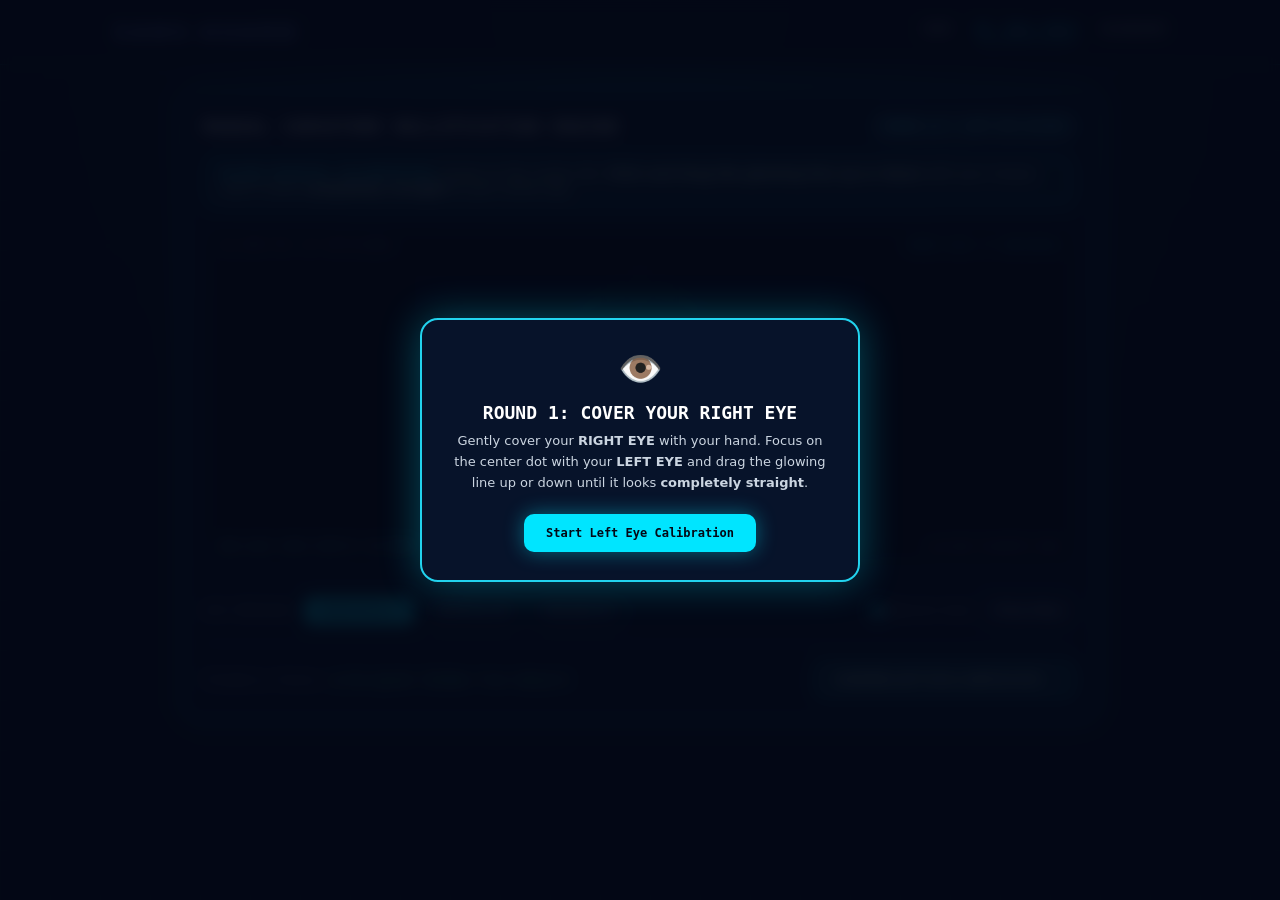
==== amsler-test.html @ d56ad3e8 "SANS GUARD - FINAL VERSION" ====
<!DOCTYPE html>
<html lang="en">
<head>
<meta charset="utf-8"/>
<meta name="viewport" content="width=device-width, initial-scale=1.0"/>
<title>SANS-GUARD — Manual Curvature Nullification</title>
<style>
  * { box-sizing: border-box; margin: 0; padding: 0; }
  body {
    background-color: #040816; color: #e2e8f0; font-family: system-ui, -apple-system, sans-serif;
    min-height: 100vh; display: flex; flex-direction: column;
    background-image: radial-gradient(circle at 50% 0%, rgba(0, 229, 255, 0.14), transparent 55%),
      linear-gradient(to right, rgba(34, 211, 238, 0.04) 1px, transparent 1px),
      linear-gradient(to bottom, rgba(34, 211, 238, 0.04) 1px, transparent 1px);
    background-size: 100% 100%, 50px 50px, 50px 50px;
  }
  .mono { font-family: monospace; }
  header { position: sticky; top: 0; z-index: 50; background: rgba(4, 8, 22, 0.92); border-bottom: 1px solid rgba(34, 211, 238, 0.25); }
  .nav-wrap { max-width: 1100px; margin: 0 auto; padding: 0 24px; height: 64px; display: flex; align-items: center; justify-content: space-between; }
  .logo { font-weight: 900; font-size: 20px; letter-spacing: 0.18em; color: #7289da; text-decoration: none; }
  .nav-links { display: flex; gap: 24px; font-size: 12px; text-transform: uppercase; }
  .nav-links a { color: #cbd5e1; text-decoration: none; }
  .nav-links a.active { color: #22d3ee; font-weight: 700; border-bottom: 2px solid #22d3ee; padding-bottom: 4px; }

  main { max-width: 960px; width: 100%; margin: 0 auto; padding: 26px 20px; flex: 1; display: flex; flex-direction: column; gap: 18px; }
  .panel {
    background: rgba(7, 19, 42, 0.78); border: 1.5px solid #22d3ee; border-radius: 18px;
    padding: 22px; box-shadow: 0 0 30px rgba(0, 229, 255, 0.12);
  }
  .top-row { display: flex; flex-wrap: wrap; justify-content: space-between; align-items: center; gap: 10px; margin-bottom: 14px; }
  .top-row h1 { font-size: 17px; font-weight: 800; letter-spacing: 0.06em; color: #fff; }
  .eye-badge { padding: 5px 12px; border-radius: 7px; background: rgba(34, 211, 238, 0.15); border: 1px solid #22d3ee; color: #67e8f9; font-size: 11px; font-weight: 700; }

  .inst-box {
    background: rgba(8, 51, 68, 0.65); border: 1px solid #22d3ee; border-radius: 12px;
    padding: 12px 16px; margin-bottom: 16px; display: flex; align-items: center; gap: 12px; font-size: 13px; color: #ecfeff;
  }

  .radar-box {
    background: #030712; border: 1px solid #164e63; border-radius: 14px; padding: 14px;
    display: flex; flex-direction: column; align-items: center; gap: 10px;
  }
  .radar-meta { width: 100%; display: flex; justify-content: space-between; font-size: 10px; color: #64748b; }
  canvas {
    max-width: 100%; border-radius: 10px; cursor: ns-resize; touch-action: none;
  }

  .axis-row { display: flex; flex-wrap: wrap; align-items: center; gap: 8px; margin-top: 14px; padding-top: 14px; border-top: 1px solid #0f2942; font-size: 11px; }
  .axis-btn { padding: 7px 12px; border-radius: 7px; border: 1px solid #155e75; background: #07132a; color: #94a3b8; font-size: 11px; font-weight: 700; cursor: pointer; }
  .axis-btn.active { background: #00e5ff; color: #040816; border-color: #00e5ff; }
  .btn-sm { padding: 7px 12px; border-radius: 7px; border: 1px solid #155e75; background: #07132a; color: #e2e8f0; font-size: 11px; font-weight: 700; cursor: pointer; }

  .action-bar { display: flex; flex-wrap: wrap; justify-content: space-between; align-items: center; gap: 12px; margin-top: 18px; padding-top: 16px; border-top: 1px solid #164e63; }
  .btn-commit { padding: 12px 20px; border-radius: 10px; border: 1.5px solid #22d3ee; background: #083344; color: #ecfeff; font-size: 12px; font-weight: 700; cursor: pointer; }
  .btn-record { padding: 12px 22px; border-radius: 10px; border: none; background: #00e5ff; color: #040816; font-size: 12px; font-weight: 800; cursor: pointer; box-shadow: 0 0 20px rgba(0, 229, 255, 0.4); }

  #popupOverlay {
    display: flex; position: fixed; inset: 0; z-index: 1000; background: rgba(4, 8, 22, 0.9);
    backdrop-filter: blur(8px); align-items: center; justify-content: center; padding: 20px;
  }
  .popup-box { max-width: 440px; width: 100%; background: #07132a; border: 2px solid #22d3ee; border-radius: 18px; padding: 28px; text-align: center; box-shadow: 0 0 40px rgba(0, 229, 255, 0.3); }
  .popup-box h3 { font-size: 18px; color: #fff; margin: 12px 0 8px; }
  .popup-box p { font-size: 13px; color: #cbd5e1; line-height: 1.6; margin-bottom: 20px; }
</style>
</head>
<body>
<header>
  <div class="nav-wrap">
    <a href="index.html" class="logo">SANS-GUARD</a>
    <nav class="nav-links mono">
      <a href="index.html">Home</a>
      <a href="doctor-check.html" class="active">Dr. Nova Check</a>
      <a href="dashboard.html">Dashboard</a>
    </nav>
  </div>
</header>

<main>
  <section class="panel">
    <div class="top-row mono">
      <h1>MANUAL CURVATURE NULLIFICATION ENGINE</h1>
      <span class="eye-badge" id="eyeBadge">ROUND 1/2 • LEFT EYE ACTIVE</span>
    </div>

    <div class="inst-box">
      <div>
        <strong style="color:#22d3ee;">BLIND MANUAL CALIBRATION:</strong> Fixate on the center dot. <strong>Click and drag the glowing line up or down</strong> with your mouse until it looks <strong>completely straight</strong> to your active eye.
      </div>
    </div>

    <div class="radar-box">
      <div class="radar-meta mono">
        <span>CAL-GRID FOV: 30° RECTILINEAR</span>
        <span id="axisMeta" style="color:#22d3ee;">TARGET AXIS: 0° HORIZONTAL</span>
      </div>

      <canvas id="radarCanvas" width="480" height="270"></canvas>

      <div class="radar-meta mono" style="align-items:center;">
        <span style="color:#67e8f9;">DRAG WAVE CURVE DIRECTLY ON RADAR</span>
        <span>● BLIND TELEMETRY MODE</span>
      </div>
    </div>

    <div class="axis-row mono">
      <span style="color:#94a3b8;">AXIS MERIDIAN:</span>
      <button class="axis-btn active" onclick="setAxis(0, this)">HORIZONTAL 0°</button>
      <button class="axis-btn" onclick="setAxis(90, this)">VERTICAL 90°</button>
      <button class="axis-btn" onclick="setAxis(45, this)">OBLIQUE 45°</button>
      <label style="margin-left:auto;display:flex;align-items:center;gap:6px;color:#cbd5e1;cursor:pointer;">
        <input type="checkbox" id="gridToggle" checked onchange="drawRadar()" style="accent-color:#00e5ff;"/> Reticle Grid
      </label>
      <button class="btn-sm" onclick="resetCurrentEye()">↺ Reset Wave</button>
    </div>

    <div class="action-bar mono">
      <div style="font-size:12px;color:#94a3b8;">
        Telemetry Status: <strong style="color:#34d399;">● Encrypted (Hidden from Subject)</strong>
      </div>
      <div style="display:flex;flex-wrap:wrap;gap:10px;">
        <button class="btn-commit" id="eyeActionBtn" onclick="handleEyeStep()">CONFIRM LEFT EYE &amp; SWITCH EYE →</button>
        <button class="btn-record" style="display:none;" id="finishBtn" onclick="syncDashboard()">📋 COMPLETE CHECK &amp; SYNC DASHBOARD</button>
      </div>
    </div>
  </section>
</main>

<!-- Monocular Pop-up Modal -->
<div id="popupOverlay">
  <div class="popup-box">
    <div style="font-size:36px;">👁️</div>
    <h3 class="mono" id="popTitle">ROUND 1: COVER YOUR RIGHT EYE</h3>
    <p id="popDesc">Gently cover your <strong>RIGHT EYE</strong> with your hand. Focus on the center dot with your <strong>LEFT EYE</strong> and drag the glowing line up or down until it looks <strong>completely straight</strong>.</p>
    <button class="btn-record mono" onclick="document.getElementById('popupOverlay').style.display='none'">Start Left Eye Calibration</button>
  </div>
</div>

<script>
  const canvas = document.getElementById('radarCanvas');
  const ctx = canvas.getContext('2d');
  let waveAmp = 52;
  let axis = 0;
  let round = 1;
  let leftResidual = 52;
  let rightResidual = 52;
  let isDragging = false;
  let lastY = 0;

  function drawRadar() {
    const W = canvas.width;
    const H = canvas.height;
    const cx = W / 2;
    const cy = H / 2;
    ctx.clearRect(0, 0, W, H);

    if (document.getElementById('gridToggle').checked) {
      ctx.strokeStyle = 'rgba(34, 211, 238, 0.08)';
      ctx.lineWidth = 1;
      for (let x = 0; x <= W; x += 24) {
        ctx.beginPath(); ctx.moveTo(x, 0); ctx.lineTo(x, H); ctx.stroke();
      }
      for (let y = 0; y <= H; y += 24) {
        ctx.beginPath(); ctx.moveTo(0, y); ctx.lineTo(W, y); ctx.stroke();
      }

      ctx.strokeStyle = 'rgba(34, 211, 238, 0.28)';
      ctx.beginPath(); ctx.arc(cx, cy, 48, 0, Math.PI * 2); ctx.stroke();
      ctx.beginPath(); ctx.arc(cx, cy, 105, 0, Math.PI * 2); ctx.stroke();

      ctx.setLineDash([4, 4]);
      ctx.beginPath(); ctx.moveTo(cx, 10); ctx.lineTo(cx, H - 10); ctx.stroke();
      ctx.beginPath(); ctx.moveTo(20, cy); ctx.lineTo(W - 20, cy); ctx.stroke();
      ctx.setLineDash([]);
    }

    ctx.save();
    ctx.translate(cx, cy);
    ctx.rotate((-axis * Math.PI) / 180);

    ctx.strokeStyle = '#00e5ff';
    ctx.lineWidth = 3.2;
    ctx.shadowColor = '#00e5ff';
    ctx.shadowBlur = 15;
    ctx.beginPath();
    const span = 195;
    for (let x = -span; x <= span; x += 3) {
      const env = Math.cos((x / span) * (Math.PI / 2));
      const y = Math.sin(x * 0.036) * (waveAmp * 0.32) * env;
      if (x === -span) ctx.moveTo(x, y);
      else ctx.lineTo(x, y);
    }
    ctx.stroke();
    ctx.shadowBlur = 0;

    const handleX = 43;
    const handleY = Math.sin(handleX * 0.036) * (waveAmp * 0.32) * Math.cos((handleX / span) * (Math.PI / 2));
    ctx.fillStyle = isDragging ? '#ffffff' : 'rgba(0, 229, 255, 0.35)';
    ctx.strokeStyle = '#00e5ff';
    ctx.lineWidth = 2;
    ctx.beginPath(); ctx.arc(handleX, handleY, 7, 0, Math.PI * 2); ctx.fill(); ctx.stroke();
    ctx.restore();

    ctx.fillStyle = '#ffffff';
    ctx.beginPath(); ctx.arc(cx, cy, 4, 0, Math.PI * 2); ctx.fill();
  }

  function getClientY(e) {
    return e.touches && e.touches.length ? e.touches[0].clientY : e.clientY;
  }

  canvas.addEventListener('mousedown', e => { isDragging = true; lastY = getClientY(e); drawRadar(); });
  canvas.addEventListener('touchstart', e => { isDragging = true; lastY = getClientY(e); drawRadar(); });

  window.addEventListener('mousemove', e => {
    if (!isDragging) return;
    const curY = getClientY(e);
    waveAmp = Math.max(-100, Math.min(100, waveAmp + (curY - lastY) * 0.85));
    lastY = curY;
    if (round === 1) leftResidual = Math.abs(waveAmp);
    else rightResidual = Math.abs(waveAmp);
    drawRadar();
  });

  window.addEventListener('touchmove', e => {
    if (!isDragging) return;
    const curY = getClientY(e);
    waveAmp = Math.max(-100, Math.min(100, waveAmp + (curY - lastY) * 0.85));
    lastY = curY;
    if (round === 1) leftResidual = Math.abs(waveAmp);
    else rightResidual = Math.abs(waveAmp);
    drawRadar();
  });

  window.addEventListener('mouseup', () => { if (isDragging) { isDragging = false; drawRadar(); } });
  window.addEventListener('touchend', () => { if (isDragging) { isDragging = false; drawRadar(); } });

  function resetCurrentEye() {
    waveAmp = round === 1 ? 52 : -48;
    if (round === 1) leftResidual = Math.abs(waveAmp);
    else rightResidual = Math.abs(waveAmp);
    drawRadar();
  }

  function setAxis(deg, btn) {
    axis = deg;
    document.querySelectorAll('.axis-btn').forEach(b => b.classList.remove('active'));
    btn.classList.add('active');
    const names = { 0: '0° HORIZONTAL', 90: '90° VERTICAL', 45: '45° OBLIQUE' };
    document.getElementById('axisMeta').textContent = `TARGET AXIS: ${names[deg]}`;
    drawRadar();
  }

  function calcPts(absVal) {
    if (absVal >= 60) return 4;
    if (absVal >= 35) return 3;
    if (absVal >= 18) return 2;
    if (absVal >= 7) return 1;
    return 0;
  }

  function handleEyeStep() {
    if (round === 1) {
      leftResidual = Math.abs(waveAmp);
      round = 2;
      waveAmp = -48;
      rightResidual = 48;

      document.getElementById('eyeBadge').textContent = 'ROUND 2/2 • RIGHT EYE ACTIVE';
      document.getElementById('eyeActionBtn').style.display = 'none';
      document.getElementById('finishBtn').style.display = 'inline-block';
      document.getElementById('finishBtn').textContent = 'COMPLETE TEST & VIEW SCORE →';
      drawRadar();

      document.getElementById('popTitle').textContent = 'ROUND 2: COVER YOUR LEFT EYE';
      document.getElementById('popDesc').innerHTML = 'Now cover your <strong>LEFT EYE</strong> with your hand. Focus on the center dot with your <strong>RIGHT EYE</strong> and drag the line up or down until it looks straight.';
      document.querySelector('#popupOverlay button').textContent = 'Start Right Eye Calibration';
      document.getElementById('popupOverlay').style.display = 'flex';
    }
  }

  function syncDashboard() {
    rightResidual = Math.abs(waveAmp);
    const leftPts = calcPts(leftResidual);
    const rightPts = calcPts(rightResidual);
    const finalMetaPts = Math.max(leftPts, rightPts);

    const prev = JSON.parse(localStorage.getItem('sans_latest_check') || '{"vision":0,"fluid":0,"symptoms":0}');
    prev.metamorphopsia = finalMetaPts;
    prev.total = (prev.vision || 0) + (prev.fluid || 0) + (prev.symptoms || 0) + finalMetaPts;
    localStorage.setItem('sans_latest_check', JSON.stringify(prev));

    const labels = [
      'Normal Rectilinear Vision (0 Arcmin)',
      'Mild Peripheral Curvature',
      'Moderate Parafoveal Metamorphopsia',
      'Marked Choroidal Fold Distortion',
      'Severe Central Metamorphopsia Alert'
    ];

    document.querySelector('.panel').innerHTML = `
      <div class="top-row mono">
        <h1>METAMORPHOPSIA TEST RESULT</h1>
        <span class="eye-badge" style="border-color:#34d399;color:#6ee7b7;">✓ TEST 04 COMPLETED</span>
      </div>

      <div style="background:#040816;border:1px solid #164e63;border-radius:14px;padding:24px;text-align:center;margin:16px 0;">
        <div class="mono" style="font-size:11px;color:#94a3b8;letter-spacing:0.1em;">CALCULATED METAMORPHOPSIA SCORE</div>
        <div class="mono" style="font-size:48px;font-weight:900;color:#22d3ee;margin:10px 0;">${finalMetaPts} <span style="font-size:20px;color:#64748b;">/ 4 Pts</span></div>
        <div style="font-size:14px;font-weight:700;color:#fb7185;">${labels[finalMetaPts]}</div>

        <div style="display:grid;grid-template-columns:1fr 1fr;gap:12px;max-width:420px;margin:20px auto 0;" class="mono">
          <div style="background:#07132a;border:1px solid #155e75;border-radius:10px;padding:12px;">
            <div style="font-size:10px;color:#94a3b8;">LEFT EYE DEVIATION</div>
            <div style="font-size:16px;font-weight:800;color:#fff;margin-top:4px;">${leftResidual.toFixed(1)} Arcmin (${leftPts} Pts)</div>
          </div>
          <div style="background:#07132a;border:1px solid #155e75;border-radius:10px;padding:12px;">
            <div style="font-size:10px;color:#94a3b8;">RIGHT EYE DEVIATION</div>
            <div style="font-size:16px;font-weight:800;color:#fff;margin-top:4px;">${rightResidual.toFixed(1)} Arcmin (${rightPts} Pts)</div>
          </div>
        </div>
      </div>

      <div class="action-bar mono" style="justify-content:flex-end;">
        <button class="btn-record mono" onclick="window.location.href='dashboard.html'">Proceed to Final Dashboard →</button>
      </div>
    `;
  }

  drawRadar();
</script>
</body>
</html>
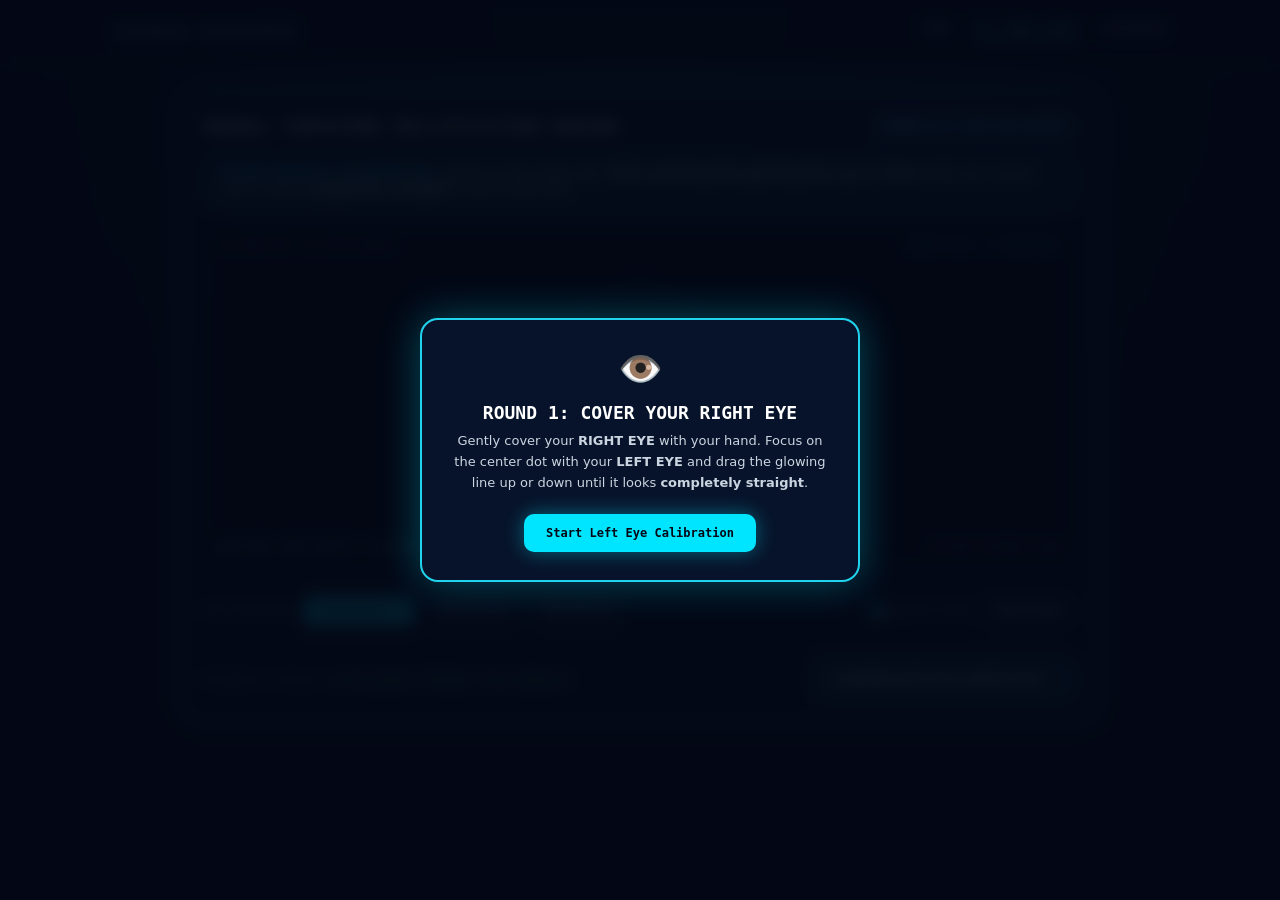
==== commit 71cc32fd: "SANS-GUARD FINAL-VERSION" ====
--- a/amsler-test.html
+++ b/amsler-test.html
@@ -70,7 +70,7 @@
     <a href="index.html" class="logo">SANS-GUARD</a>
     <nav class="nav-links mono">
       <a href="index.html">Home</a>
-      <a href="doctor-check.html" class="active">Dr. Nova Check</a>
+      <a href="doctor-check.html" class="active">Dr. SANS Check</a>
       <a href="dashboard.html">Dashboard</a>
     </nav>
   </div>
@@ -331,5 +331,5 @@
 </script>
 </body>
 </html>
-
-
+<!-- AI Assistance Disclosure: Portions of this HTML/CSS/JavaScript code were developed and refined with AI assistance. -->
+
